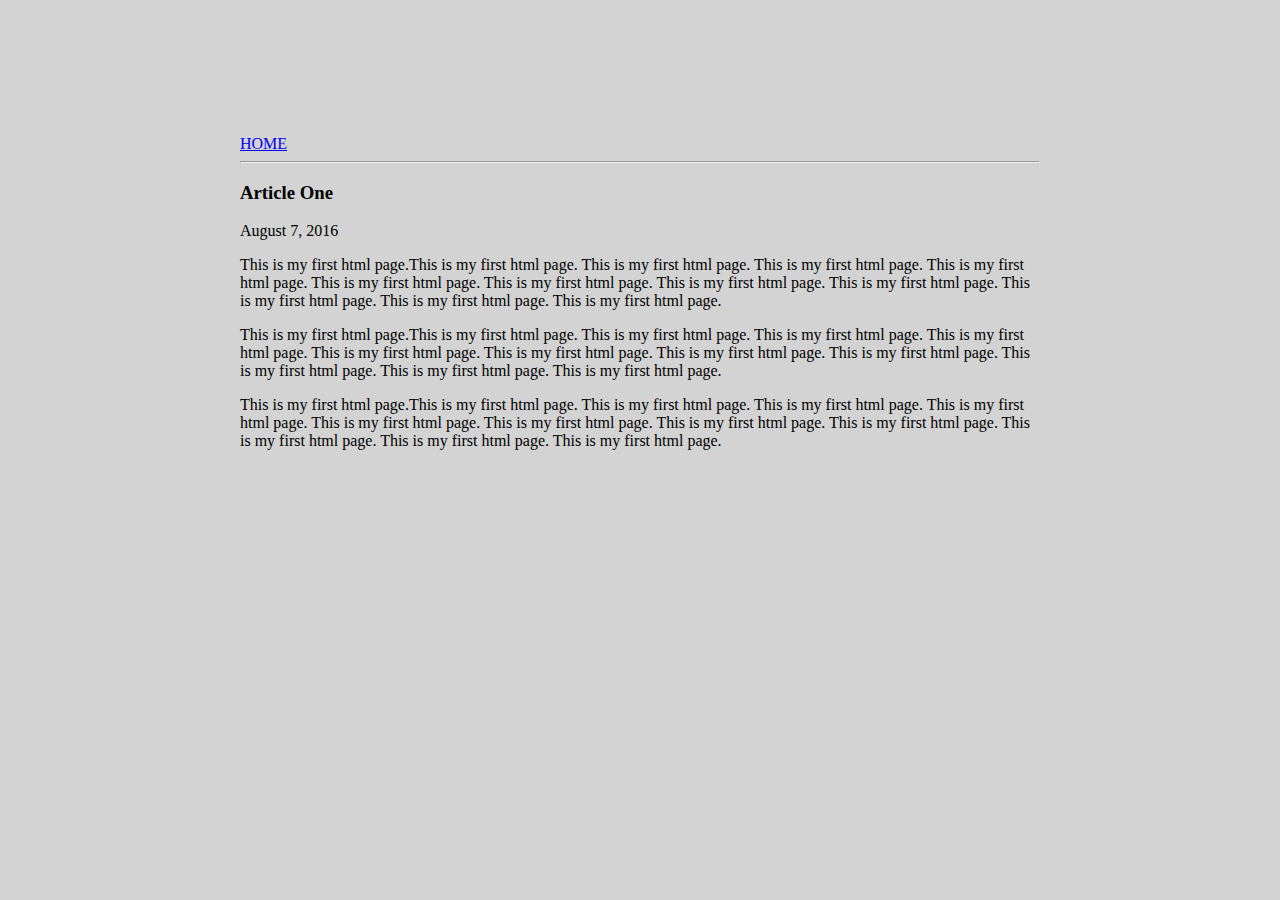
==== article-one.html @ 2e01f5de "[imad-console] Updates article-one.html" ====
<html>
    <head>
        <title>Article1 | Trishla</title>
        
        <meta name="viewport" content="width-device-width" initial-scale="1" />
        <link href="ui/style.css" rel="stylesheet"/>
    </head>
    <body>
        <script>
        alert("hello!!!!!!!!");
        var d=document.getElementById("date");
        d.innerHTML="date changed";
        </script>
        <script type="text/javascript" src="ui/main.js"></script>
        <div class="container"> 
        <div>
            <a href="/">HOME</a>
            </div>  
            
        <hr/>
        <h3>Article One</h3>
        <div id="date">
        <p>August 7, 2016</p>
        </div>
        <div>
            
        <p>This is my first html page.This is my first html page. This is my first html page. This is my first html page. This is my first html page. This is my first html page. This is my first html page. This is my first html page. This is my first html page. This is my first html page. This is my first html page. This is my first html page.  </p> 
        
        
        <p>This is my first html page.This is my first html page. This is my first html page. This is my first html page. This is my first html page. This is my first html page. This is my first html page. This is my first html page. This is my first html page. This is my first html page. This is my first html page. This is my first html page.  </p> 
        
        
        <p>This is my first html page.This is my first html page. This is my first html page. This is my first html page. This is my first html page. This is my first html page. This is my first html page. This is my first html page. This is my first html page. This is my first html page. This is my first html page. This is my first html page.  </p> 
        </div>
        </div>
    </body>
</html>
---- ui/style.css ----
body {
    font-family: sans-serif;
    background-color: lightgrey;
    margin-top: 75px;
}

.center {
    text-align: center;
}

.text-big {
    font-size: 300%;
}

.bold {
    font-weight: bold;
}

.img-medium {
    height: 200px;
}
 .container
            {
                max-width: 800px;
                padding-left: 20px;
                padding-right: 20px;
                padding-top: 60px;
                font-family:Times New Roman;
                margin:0 auto;
                
                
            }
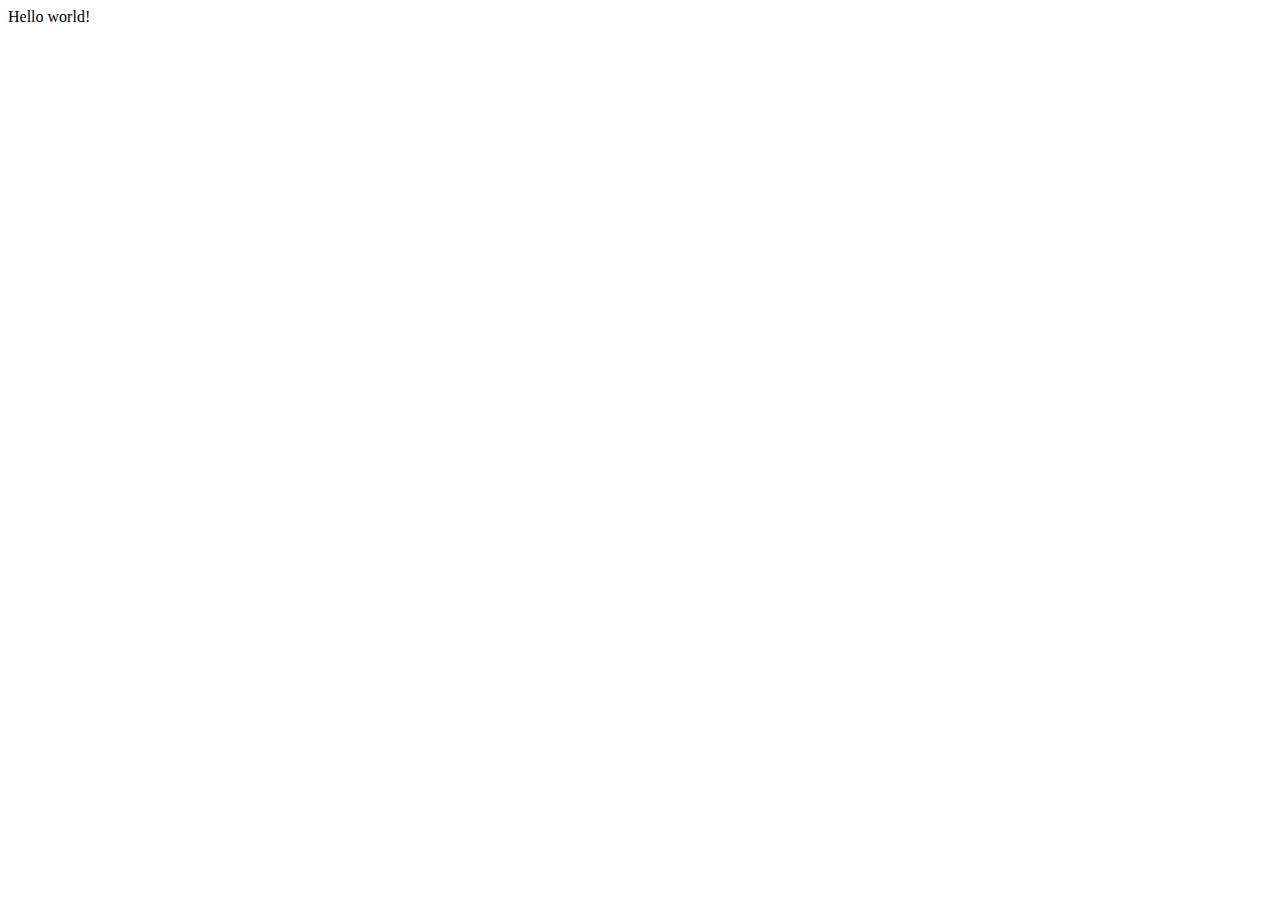
==== commit 9be1e02e: "[imad-console] Updates article-one.html" ====
--- a/article-one.html
+++ b/article-one.html
@@ -1,4 +1,4 @@
-<html>
+<!--<html>
     <head>
         <title>Article1 | Trishla</title>
         
@@ -19,7 +19,7 @@
             
         <hr/>
         <h3>Article One</h3>
-        <div id="date">
+        <div>
         <p>August 7, 2016</p>
         </div>
         <div>
@@ -31,7 +31,8 @@
         
         
         <p>This is my first html page.This is my first html page. This is my first html page. This is my first html page. This is my first html page. This is my first html page. This is my first html page. This is my first html page. This is my first html page. This is my first html page. This is my first html page. This is my first html page.  </p> 
-        </div>
+        </div>-->
+         <html> <body><div>Hello world!</div></body></html>
         </div>
     </body>
 </html>
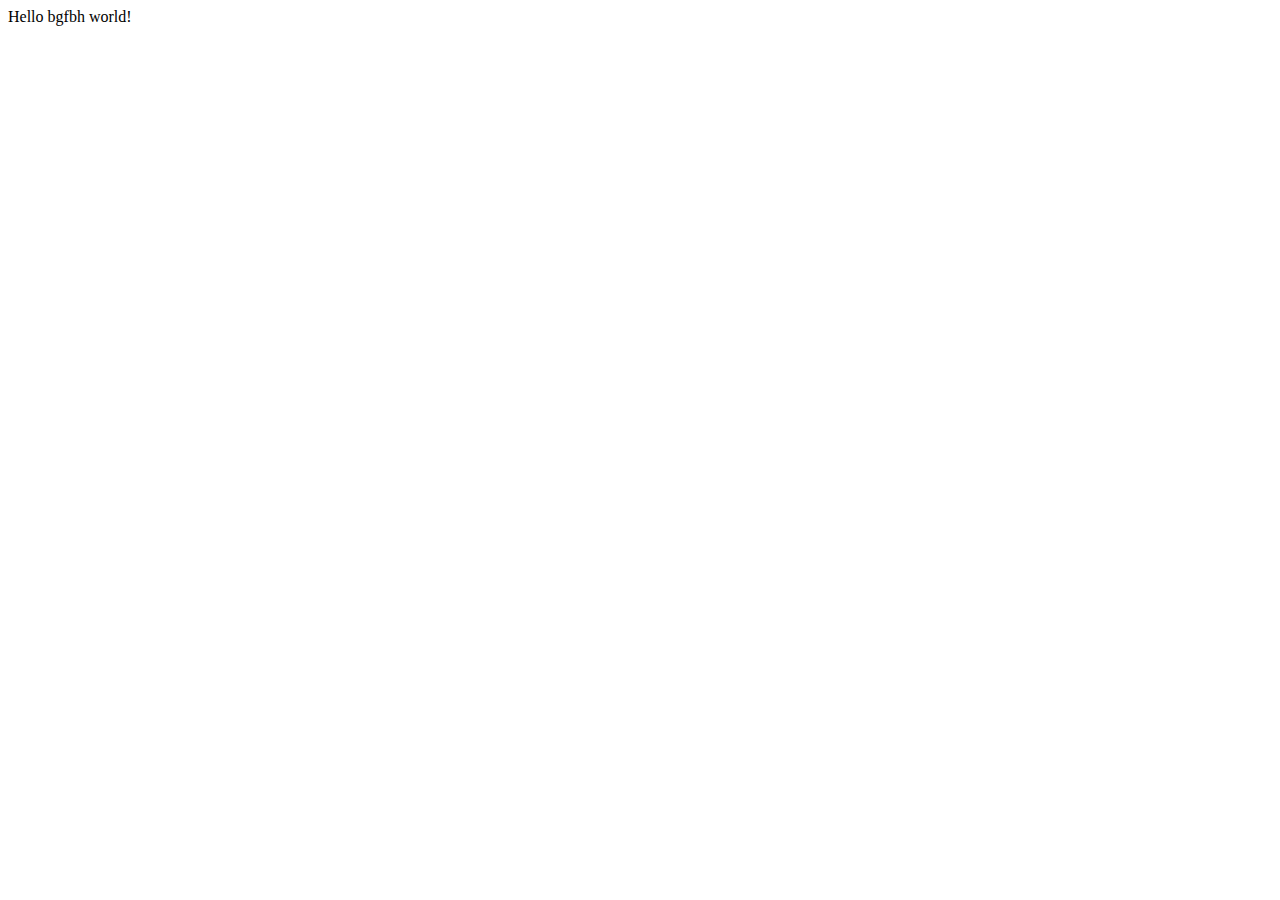
==== commit 89f65ec8: "[imad-console] Updates article-one.html" ====
--- a/article-one.html
+++ b/article-one.html
@@ -32,7 +32,4 @@
         
         <p>This is my first html page.This is my first html page. This is my first html page. This is my first html page. This is my first html page. This is my first html page. This is my first html page. This is my first html page. This is my first html page. This is my first html page. This is my first html page. This is my first html page.  </p> 
         </div>-->
-         <html> <body><div>Hello world!</div></body></html>
-        </div>
-    </body>
-</html>
+<html> <body><div>Hello  bgfbh world!</body></div></html>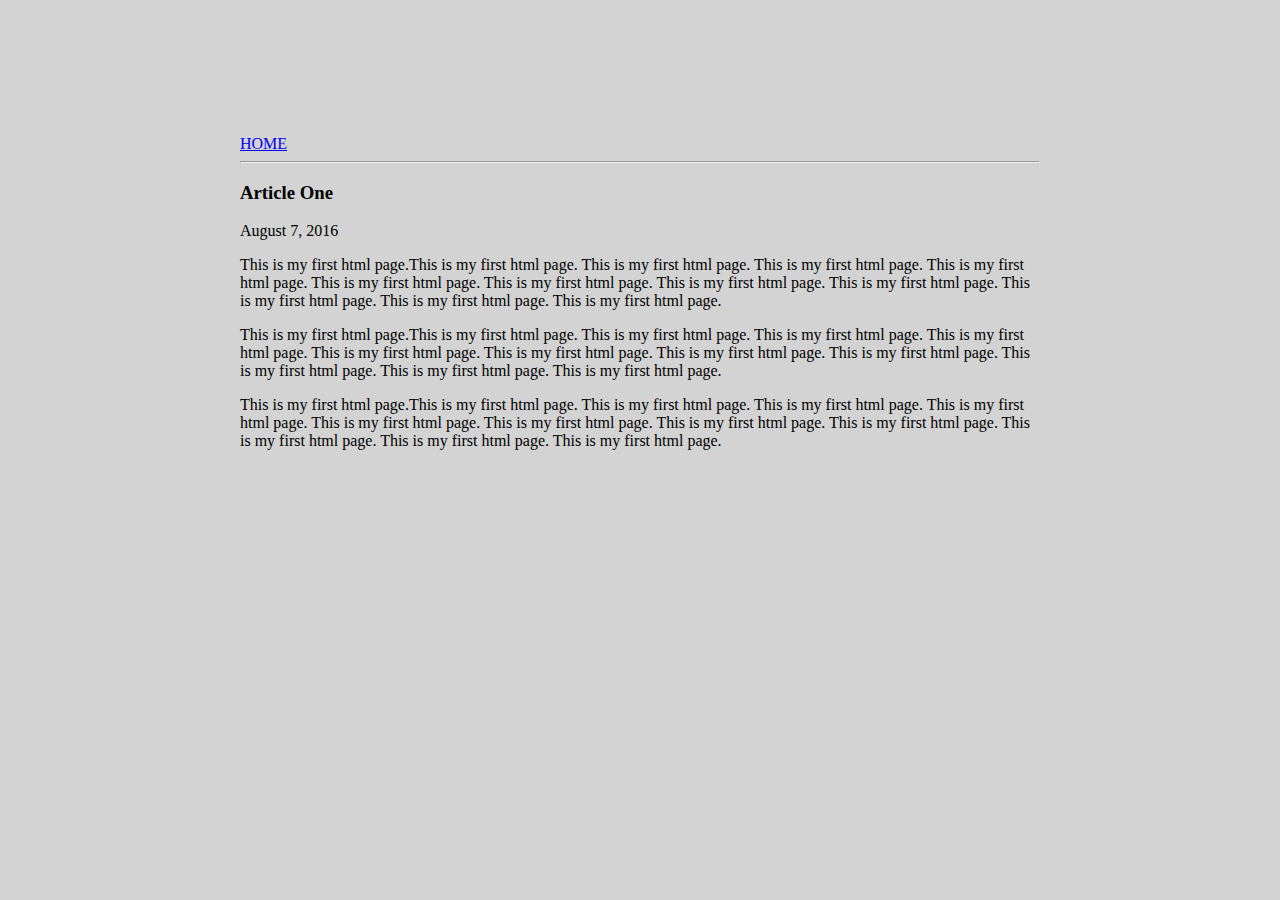
==== commit eb01cd97: "[imad-console] Updates article-one.html" ====
--- a/article-one.html
+++ b/article-one.html
@@ -1,4 +1,4 @@
-<!--<html>
+<html>
     <head>
         <title>Article1 | Trishla</title>
         
@@ -31,5 +31,4 @@
         
         
         <p>This is my first html page.This is my first html page. This is my first html page. This is my first html page. This is my first html page. This is my first html page. This is my first html page. This is my first html page. This is my first html page. This is my first html page. This is my first html page. This is my first html page.  </p> 
-        </div>-->
-<html> <body><div>Hello  bgfbh world!</body></div></html>+        </div>
